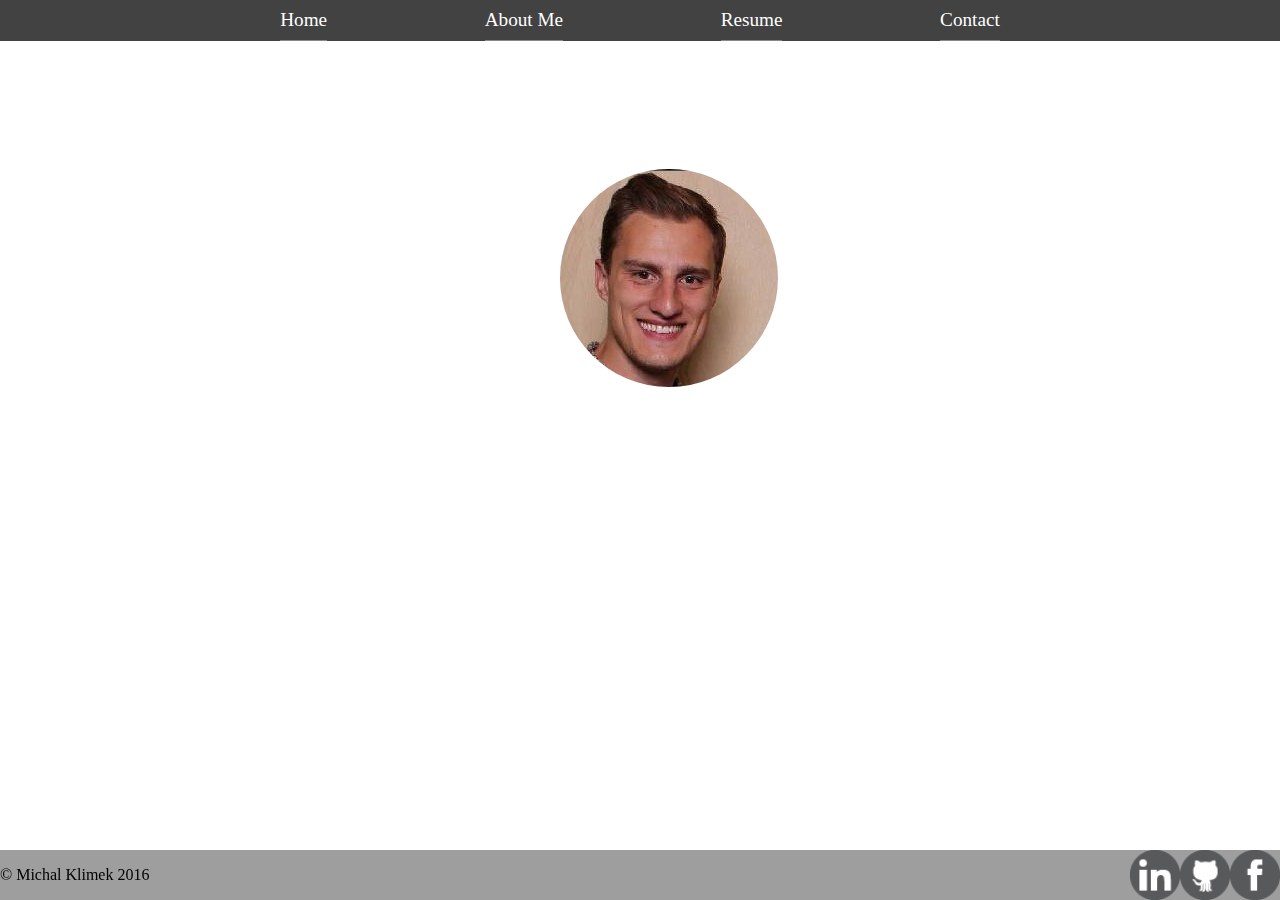
==== index.html @ 0e63aa7c "Update website links" ====
<!DOCTYPE html>
<html>
<head>
  <title>Michal Klimek | Home</title>
  <meta charset="UTF-8">
  <link rel="stylesheet" type="text/css" href="stylesheets/default.css">
</head>
<body>
  <header>
    <nav>
      <ul>
        <li><a href="http://klimekm.github.io/"> Home </a></li>
        <li><a href="http://klimekm.github.io/about-me.html"> About Me</a></li>
        <li><a href="https://resume.creddle.io/resume/tk0073vq7l"> Resume</a></li>
        <li><a href="mailto: mklimek15@gmail.com"> Contact</a></li>
      </ul>
    </nav>
  </header>
  <main>
    <img id = "my-pic" src="imgs/website-pic2.jpg" alt="My photo" />
  </main>
  <footer>
    <p>&copy; Michal Klimek 2016</p>
    <a href="https://www.facebook.com/KlimekM"> <img class="resize" src="imgs/facebook-dreamstale25.png" alt="Facebook Logo" /> </a>
    <a href="https://www.github.com/KlimekM"> <img class="resize" src="imgs/github2-dreamstale35.png" alt="Github Logo" /> </a>
    <a href="https://www.linkedin.com/in/klimekm"> <img class="resize" src="imgs/linkedin-dreamstale45.png" alt="Linkedin Logo" /> </a>
  </footer> 
</body>
</html>
---- stylesheets/default.css ----
html {
	background-color: white;
}

header {
	clear: both;
	margin: 0;
	padding:0;
	width: 100%;
	background-color: #0288D1;
}

/*
header h1 {
	-webkit-text-stroke: 1px black;
   	color: white;
   	text-shadow:
      3px 3px 0 #000,
     -1px -1px 0 #000,  
      1px -1px 0 #000,
     -1px 1px 0 #000,
      1px 1px 0 #000;
    position: absolute;
    font-weight: lighter;
    font-family: "Oswald", sans-serif;
    font-size: 8em;
    text-align: center;
    vertical-align: middle;
    display: inline-block;
    margin: auto;
    white-space: nowrap;
    padding-top: .2em;
    padding-right: .75em;
    padding-bottom: .2em;
    padding-left: .75em;
}
*/

nav {
	width: 100%;
	background-color: #424242;
}

body {
  margin: 0;
  padding: 0;
  background: #ccc;
}
 
nav ul {
  list-style: none;
  background-color: #424242;
  text-align: center;
  padding: 0;
  margin: 0;
}

nav li {
  display: inline-block;
  margin-left: 4em;
  margin-right: 4em;
  white-space: nowrap;
  text-align: center;
  font-family: 'Merriweather', serif;
  font-size: 1.2em;
  line-height: 40px;
  height: 40px;
  border-bottom: 1px solid #888;
}

nav a {
  text-decoration: none;
  color: #fff;
  display: block;
  transition: .3s background-color;
}
 
nav a:hover {
  background-color: #1DB4FF;
}
 
nav a.active {
  background-color: #fff;
  color: #444;
  cursor: default;
}
 

main {
	color: black;
	clear: both;
	font-family: 'Merriweather', serif;
	position: relative;
	float: left;
	display: inline-block;
	width: 80%;
	margin-left: 3em;
	padding-bottom: 3em;
}

#my-pic {
	border-radius: 50%;
	display: block;
	margin-left: 50%;
	margin-top: 12.5%;
	vertical-align: middle;
}

footer {
	font-weight: lighter;
	font-family: 'Merriweather', serif;
	background-color: #9e9e9e;
	min-width: 100%;
	left: 0;
	bottom: 0;
	position: fixed;
	clear: both;
}

.resize {
	height: 50px;
	width: 50px;
	float: right;
	vertical-align: middle;
	margin: 0;
}

footer p {
	vertical-align: bottom;
	position: fixed;
	clear: both;
   	color: black;
}
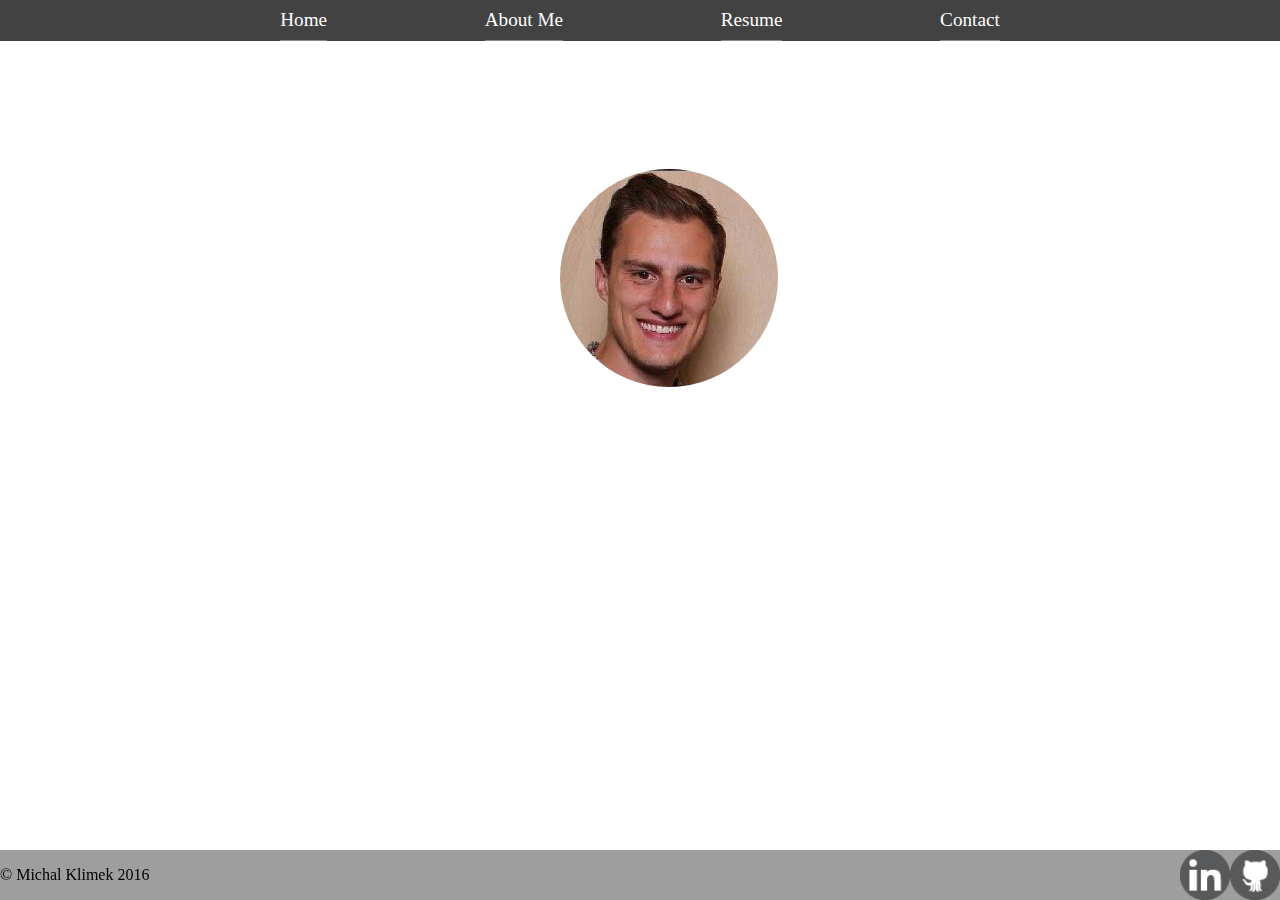
==== commit 644646fe: "Fix typo, remove unnecessary social media link" ====
--- a/index.html
+++ b/index.html
@@ -12,7 +12,7 @@
         <li><a href="http://klimekm.github.io/"> Home </a></li>
         <li><a href="http://klimekm.github.io/about-me.html"> About Me</a></li>
         <li><a href="https://resume.creddle.io/resume/tk0073vq7l"> Resume</a></li>
-        <li><a href="mailto: mklimek15@gmail.com"> Contact</a></li>
+        <li><a href="mailto:mklimek15@gmail.com"> Contact</a></li>
       </ul>
     </nav>
   </header>
@@ -21,9 +21,8 @@
   </main>
   <footer>
     <p>&copy; Michal Klimek 2016</p>
-    <a href="https://www.facebook.com/KlimekM"> <img class="resize" src="imgs/facebook-dreamstale25.png" alt="Facebook Logo" /> </a>
     <a href="https://www.github.com/KlimekM"> <img class="resize" src="imgs/github2-dreamstale35.png" alt="Github Logo" /> </a>
     <a href="https://www.linkedin.com/in/klimekm"> <img class="resize" src="imgs/linkedin-dreamstale45.png" alt="Linkedin Logo" /> </a>
-  </footer> 
+  </footer>
 </body>
-</html>+</html>
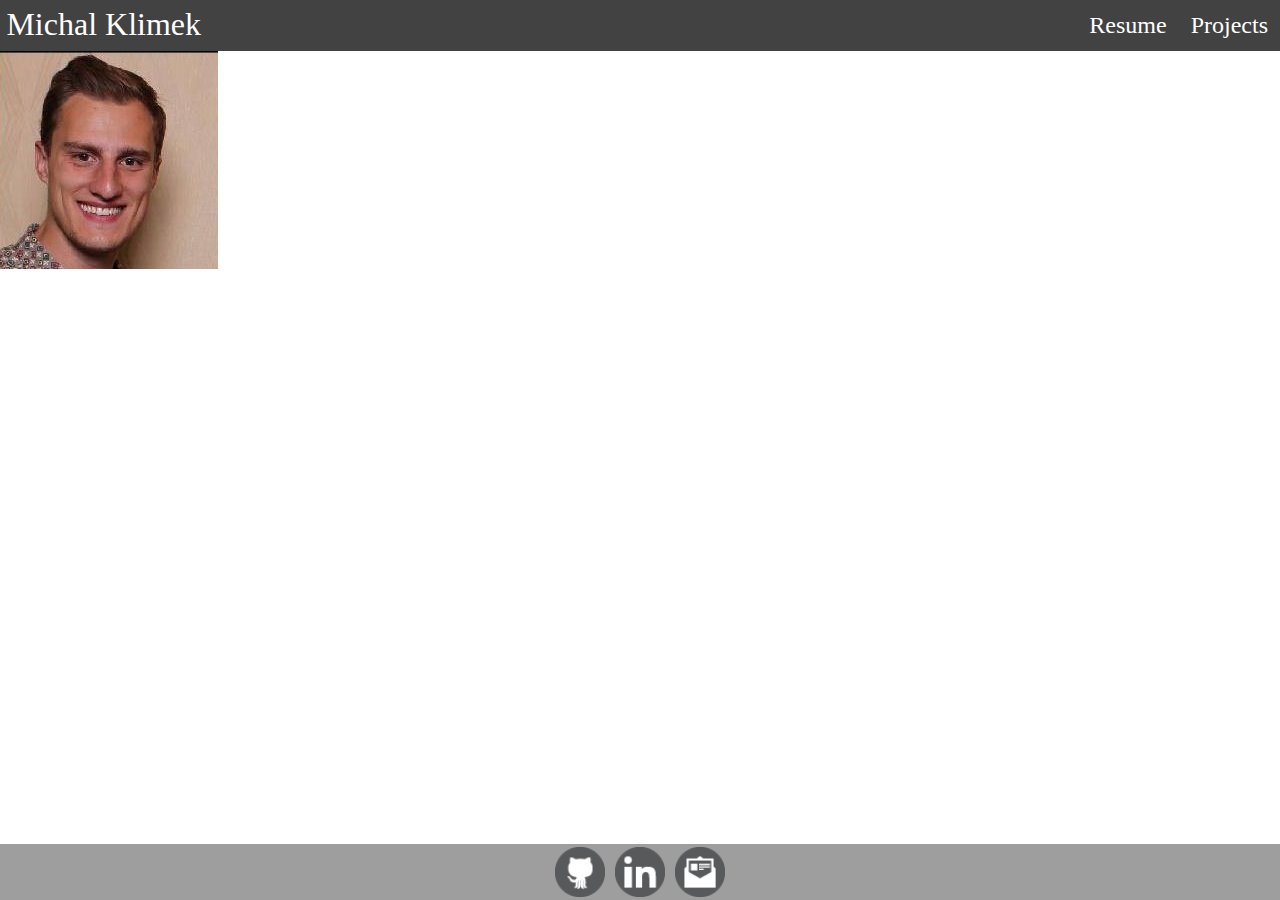
==== commit e57da3a9: "Add new e-mail contact icon" ====
--- a/index.html
+++ b/index.html
@@ -4,25 +4,26 @@
   <title>Michal Klimek | Home</title>
   <meta charset="UTF-8">
   <link rel="stylesheet" type="text/css" href="stylesheets/default.css">
+  <link href='https://fonts.googleapis.com/css?family=PT+Sans' rel='stylesheet' type='text/css'>
 </head>
 <body>
   <header>
     <nav>
       <ul>
-        <li><a href="http://klimekm.github.io/"> Home </a></li>
-        <li><a href="http://klimekm.github.io/about-me.html"> About Me</a></li>
+        <li><a href="http://klimekm.github.io/"> Michal Klimek </a></li>
+        <li><a href="http://klimekm.github.io/about-me.html"> Projects</a></li>
         <li><a href="https://resume.creddle.io/resume/tk0073vq7l"> Resume</a></li>
-        <li><a href="mailto:mklimek15@gmail.com"> Contact</a></li>
       </ul>
     </nav>
   </header>
   <main>
-    <img id = "my-pic" src="imgs/website-pic2.jpg" alt="My photo" />
+    <img src="imgs/website-pic.jpg" alt="My photo" />
   </main>
   <footer>
-    <p>&copy; Michal Klimek 2016</p>
-    <a href="https://www.github.com/KlimekM"> <img class="resize" src="imgs/github2-dreamstale35.png" alt="Github Logo" /> </a>
-    <a href="https://www.linkedin.com/in/klimekm"> <img class="resize" src="imgs/linkedin-dreamstale45.png" alt="Linkedin Logo" /> </a>
+    <!-- <p>&copy; Michal Klimek 2016</p> -->
+    <a href="https://www.github.com/KlimekM"><img class="resize" src="imgs/github2-dreamstale35.png" alt="Github Logo" /></a>
+    <a href="https://www.linkedin.com/in/klimekm"><img class="resize" src="imgs/linkedin-dreamstale45.png" alt="Linkedin Logo" /></a>
+    <a href="mailto:mklimek15@gmail.com"><img class="resize" src="imgs/mail-dreamstale47.png" alt="Mail Logo" /></a>
   </footer>
 </body>
 </html>
--- a/stylesheets/default.css
+++ b/stylesheets/default.css
@@ -1,133 +1,56 @@
-html {
-	background-color: white;
+body {
+  margin: 0px;
 }
 
-header {
-	clear: both;
-	margin: 0;
-	padding:0;
-	width: 100%;
-	background-color: #0288D1;
+nav {
+  background-color: #424242;
 }
 
-/*
-header h1 {
-	-webkit-text-stroke: 1px black;
-   	color: white;
-   	text-shadow:
-      3px 3px 0 #000,
-     -1px -1px 0 #000,  
-      1px -1px 0 #000,
-     -1px 1px 0 #000,
-      1px 1px 0 #000;
-    position: absolute;
-    font-weight: lighter;
-    font-family: "Oswald", sans-serif;
-    font-size: 8em;
-    text-align: center;
-    vertical-align: middle;
-    display: inline-block;
-    margin: auto;
-    white-space: nowrap;
-    padding-top: .2em;
-    padding-right: .75em;
-    padding-bottom: .2em;
-    padding-left: .75em;
-}
-*/
-
-nav {
-	width: 100%;
-	background-color: #424242;
+nav ul {
+  list-style-type: none;
+  margin: 0;
+  padding: 0;
+  overflow: hidden;
 }
 
-body {
-  margin: 0;
-  padding: 0;
-  background: #ccc;
-}
- 
-nav ul {
-  list-style: none;
-  background-color: #424242;
-  text-align: center;
-  padding: 0;
-  margin: 0;
+nav li:first-child {
+  float: left;
+  font-size: 2em;
+  padding: .2em;
 }
 
 nav li {
-  display: inline-block;
-  margin-left: 4em;
-  margin-right: 4em;
-  white-space: nowrap;
-  text-align: center;
-  font-family: 'Merriweather', serif;
-  font-size: 1.2em;
-  line-height: 40px;
-  height: 40px;
-  border-bottom: 1px solid #888;
+  float: right;
+  font-size: 1.5em;
+  padding: .5em;
 }
 
 nav a {
+  color: white;
   text-decoration: none;
-  color: #fff;
   display: block;
-  transition: .3s background-color;
-}
- 
-nav a:hover {
-  background-color: #1DB4FF;
-}
- 
-nav a.active {
-  background-color: #fff;
-  color: #444;
-  cursor: default;
-}
- 
-
-main {
-	color: black;
-	clear: both;
-	font-family: 'Merriweather', serif;
-	position: relative;
-	float: left;
-	display: inline-block;
-	width: 80%;
-	margin-left: 3em;
-	padding-bottom: 3em;
-}
-
-#my-pic {
-	border-radius: 50%;
-	display: block;
-	margin-left: 50%;
-	margin-top: 12.5%;
-	vertical-align: middle;
 }
 
 footer {
-	font-weight: lighter;
-	font-family: 'Merriweather', serif;
-	background-color: #9e9e9e;
-	min-width: 100%;
-	left: 0;
-	bottom: 0;
-	position: fixed;
-	clear: both;
+  background-color: #9e9e9e;
+  width: 100%;
+  bottom: 0;
+  position: fixed;
+  clear: both;
+  text-align: center;
 }
 
 .resize {
-	height: 50px;
-	width: 50px;
-	float: right;
-	vertical-align: middle;
-	margin: 0;
+  height: 50px;
+  width: 50px;
+  /*float: right;*/
+
+  vertical-align: middle;
+  margin: 0;
+  padding: .2em;
 }
 
 footer p {
-	vertical-align: bottom;
-	position: fixed;
-	clear: both;
-   	color: black;
+  float: left;
+  padding-left: .5em;
 }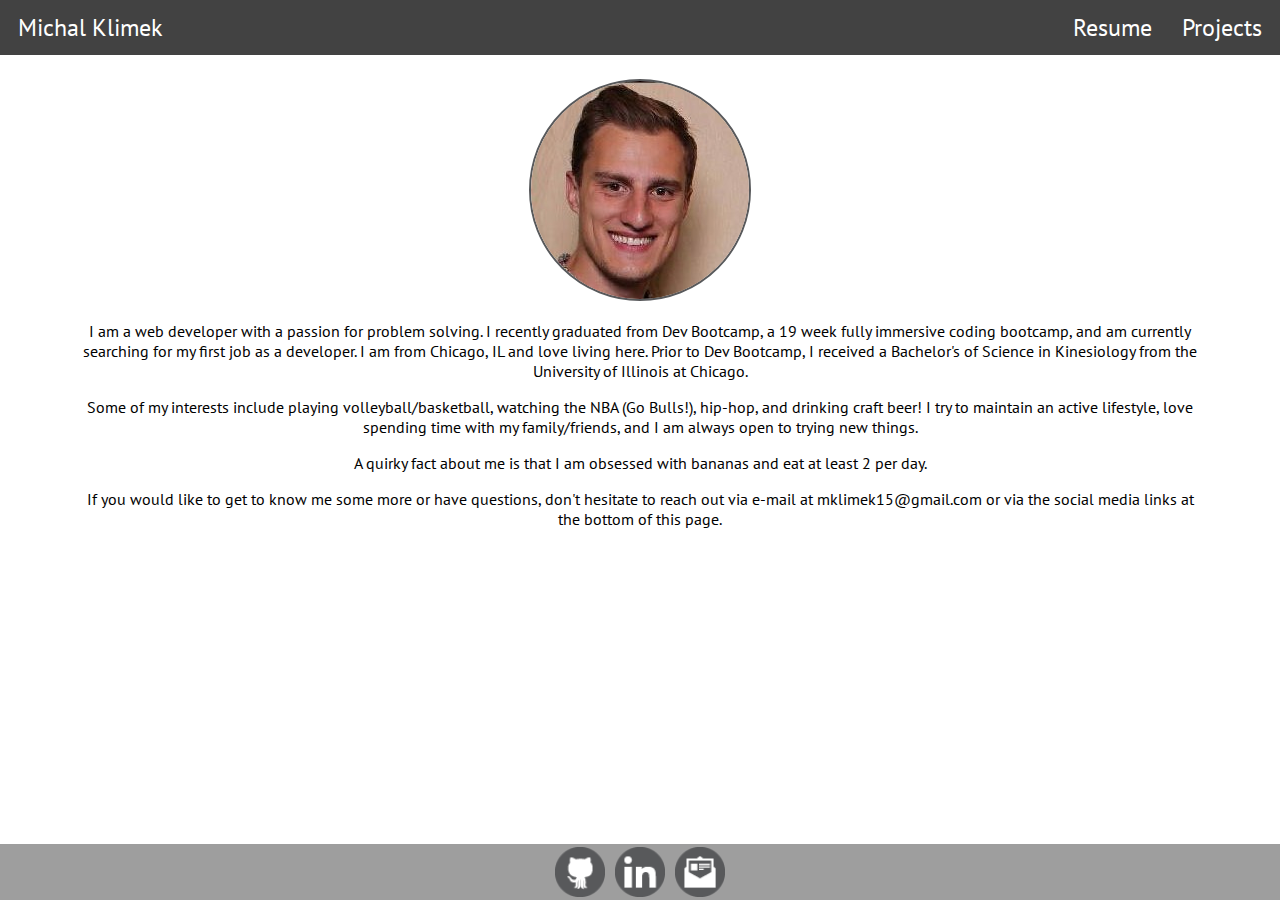
==== commit 2c82b048: "Finish formatting for home page" ====
--- a/index.html
+++ b/index.html
@@ -4,7 +4,7 @@
   <title>Michal Klimek | Home</title>
   <meta charset="UTF-8">
   <link rel="stylesheet" type="text/css" href="stylesheets/default.css">
-  <link href='https://fonts.googleapis.com/css?family=PT+Sans' rel='stylesheet' type='text/css'>
+  <link href="http://fonts.googleapis.com/css?family=PT+Sans:400,400italic,700|Abril+Fatface" rel="stylesheet" type="text/css">
 </head>
 <body>
   <header>
@@ -17,10 +17,13 @@
     </nav>
   </header>
   <main>
-    <img src="imgs/website-pic.jpg" alt="My photo" />
+    <img id="my-pic" src="imgs/website-pic.jpg" alt="My photo" />
+    <p>I am a web developer with a passion for problem solving. I recently graduated from Dev Bootcamp, a 19 week fully immersive coding bootcamp, and am currently searching for my first job as a developer. I am from Chicago, IL and love living here. Prior to Dev Bootcamp, I received a Bachelor's of Science in Kinesiology from the University of Illinois at Chicago.</p>
+    <p>Some of my interests include playing volleyball/basketball, watching the NBA (Go Bulls!), hip-hop, and drinking craft beer! I try to maintain an active lifestyle, love spending time with my family/friends, and I am always open to trying new things.</p>
+    <p>A quirky fact about me is that I am obsessed with bananas and eat at least 2 per day.</p>
+    <p>If you would like to get to know me some more or have questions, don't hesitate to reach out via e-mail at mklimek15@gmail.com or via the social media links at the bottom of this page.</p>
   </main>
   <footer>
-    <!-- <p>&copy; Michal Klimek 2016</p> -->
     <a href="https://www.github.com/KlimekM"><img class="resize" src="imgs/github2-dreamstale35.png" alt="Github Logo" /></a>
     <a href="https://www.linkedin.com/in/klimekm"><img class="resize" src="imgs/linkedin-dreamstale45.png" alt="Linkedin Logo" /></a>
     <a href="mailto:mklimek15@gmail.com"><img class="resize" src="imgs/mail-dreamstale47.png" alt="Mail Logo" /></a>
--- a/stylesheets/default.css
+++ b/stylesheets/default.css
@@ -1,3 +1,7 @@
+html {
+  font-family: "PT Sans", Helvetica, Arial, sans-serif;
+}
+
 body {
   margin: 0px;
 }
@@ -15,20 +19,30 @@
 
 nav li:first-child {
   float: left;
-  font-size: 2em;
-  padding: .2em;
+  font-size: 1.5em;
+  padding: .5em .5em .5em .75em;
 }
 
 nav li {
   float: right;
   font-size: 1.5em;
-  padding: .5em;
+  padding: .5em .75em .5em .5em;
 }
 
 nav a {
   color: white;
   text-decoration: none;
   display: block;
+}
+
+main {
+  text-align: center;
+  margin: 1.5em 5em 5em;
+}
+
+#my-pic {
+  border-radius: 50%;
+  border: 2px solid #58595b;
 }
 
 footer {
@@ -43,8 +57,6 @@
 .resize {
   height: 50px;
   width: 50px;
-  /*float: right;*/
-
   vertical-align: middle;
   margin: 0;
   padding: .2em;
@@ -53,4 +65,10 @@
 footer p {
   float: left;
   padding-left: .5em;
+}
+
+@media only screen and (max-width: 500px) {
+  nav li {
+    padding: .5em;
+  }
 }